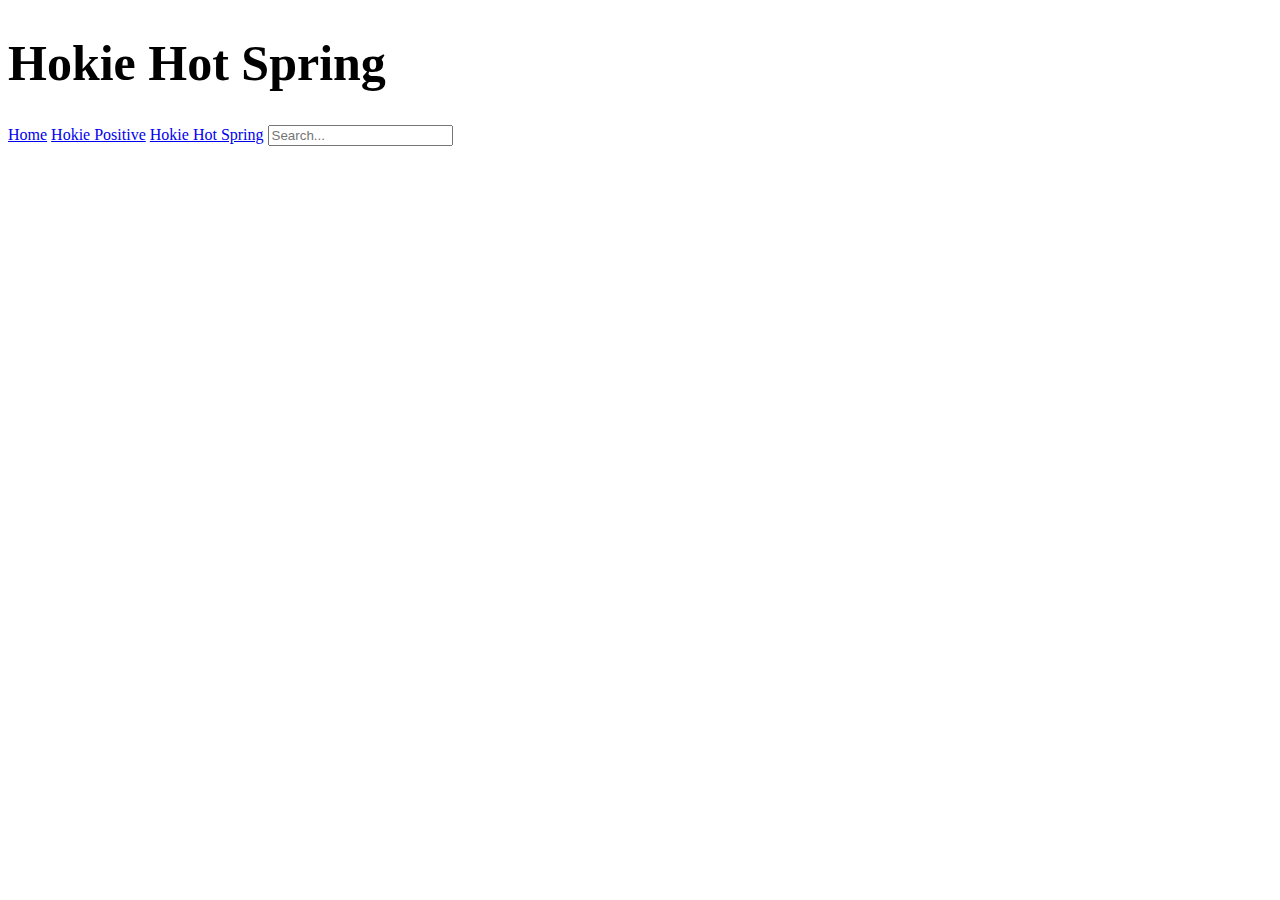
==== hokiehotspring.html @ f8c3b500 "test 5" ====
<!DOCTYPE html>

<html lang="en">


    <head>
        <link rel="stylesheet" href="./style.css">
        <title>Hokie Hot Spring</title>
        <meta charset="UTF-8">
        <meta name="viewport" content="width=device-width, initial-scale=1.0">
    </head>


    <body>
        <h1>Hokie Hot Spring</h1>

        <!-- hokie hot spring-->
        <div class="pill-nav">
            <a href="index.html">Home</a>
            <a href="hokiepositive.html">Hokie Positive</a>
            <a class="active" href="hokiehotspring.html">Hokie Hot Spring</a>
            <input type="text" placeholder="Search...">

        </div>
    </body>


</html>
---- style.css ----
.text {
    color: rgb(60, 3, 3);
}

body {
    background-color: white;
}

h1 {
    font-size: 50px;
}
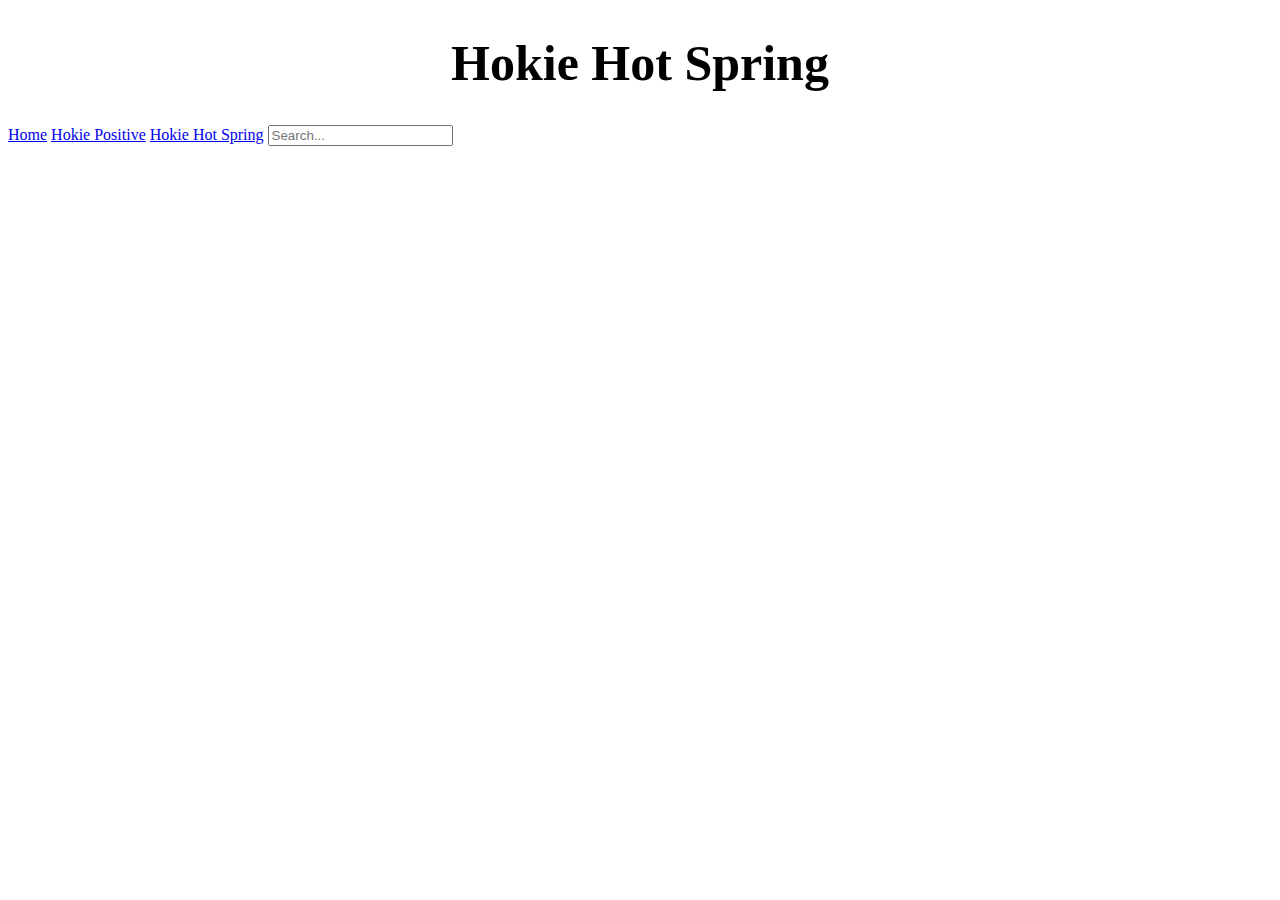
==== commit d6d97d4d: "test 8" ====
--- a/hokiehotspring.html
+++ b/hokiehotspring.html
@@ -4,7 +4,7 @@
 
 
     <head>
-        <link rel="stylesheet" href="./style.css">
+        <link rel="stylesheet" href="style.css">
         <title>Hokie Hot Spring</title>
         <meta charset="UTF-8">
         <meta name="viewport" content="width=device-width, initial-scale=1.0">
@@ -19,11 +19,10 @@
             <a href="index.html">Home</a>
             <a href="hokiepositive.html">Hokie Positive</a>
             <a class="active" href="hokiehotspring.html">Hokie Hot Spring</a>
+            
             <input type="text" placeholder="Search...">
-
         </div>
     </body>
 
-
 </html>
 
--- a/style.css
+++ b/style.css
@@ -8,4 +8,5 @@
 
 h1 {
     font-size: 50px;
+    text-align: center;
 }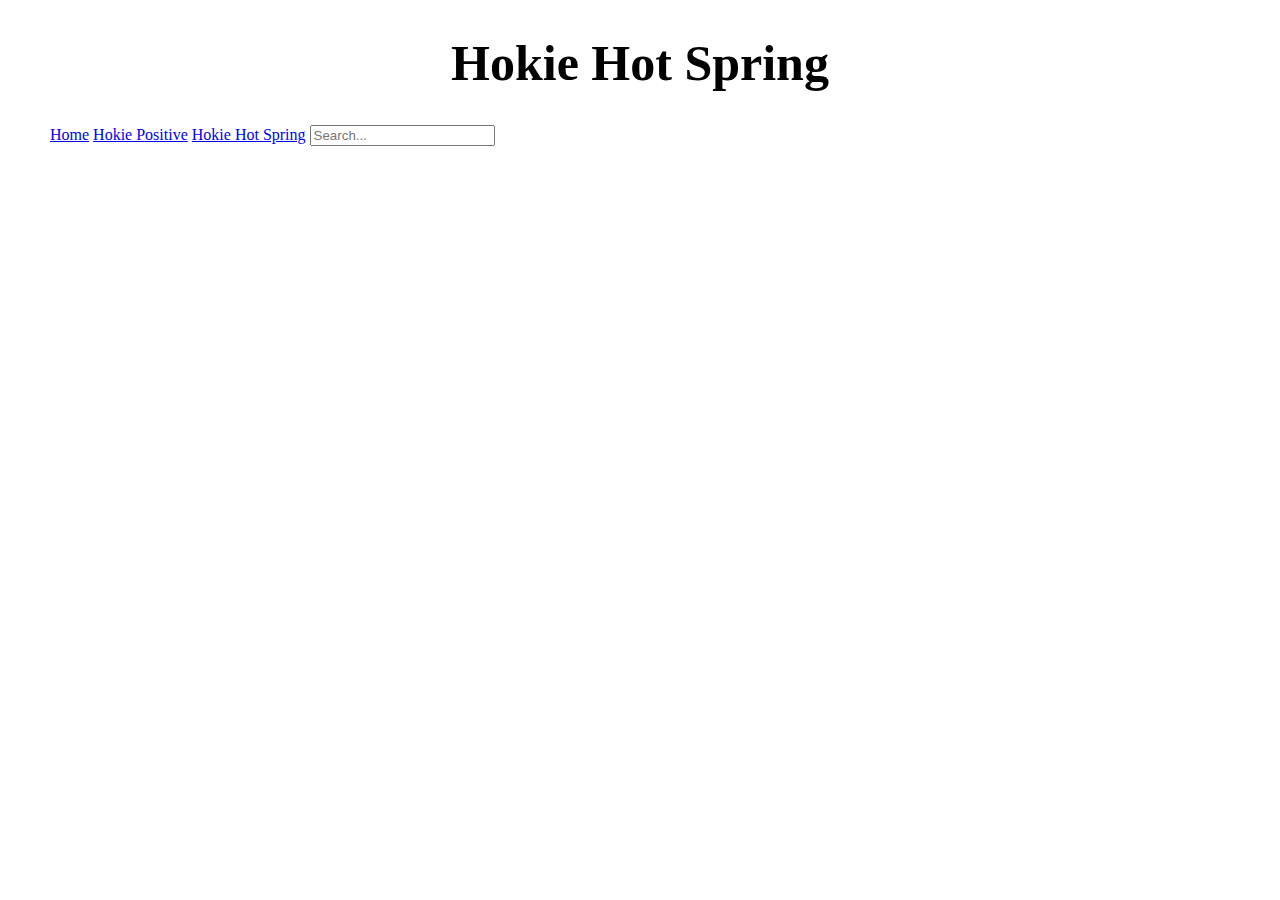
==== commit c7e1d755: "test 9" ====
--- a/hokiehotspring.html
+++ b/hokiehotspring.html
@@ -2,6 +2,7 @@
 
 <html lang="en">
 
+<link rel="stylesheet" href="bootstrap/css/bootstrap.min.css">
 
     <head>
         <link rel="stylesheet" href="style.css">
@@ -20,7 +21,7 @@
             <a href="hokiepositive.html">Hokie Positive</a>
             <a class="active" href="hokiehotspring.html">Hokie Hot Spring</a>
             
-            <input type="text" placeholder="Search...">
+            <input type="text" placeholder="Search..." class="split">
         </div>
     </body>
 
--- a/style.css
+++ b/style.css
@@ -4,6 +4,8 @@
 
 body {
     background-color: white;
+    margin-left: 50px;
+    margin-right: 50px;
 }
 
 h1 {
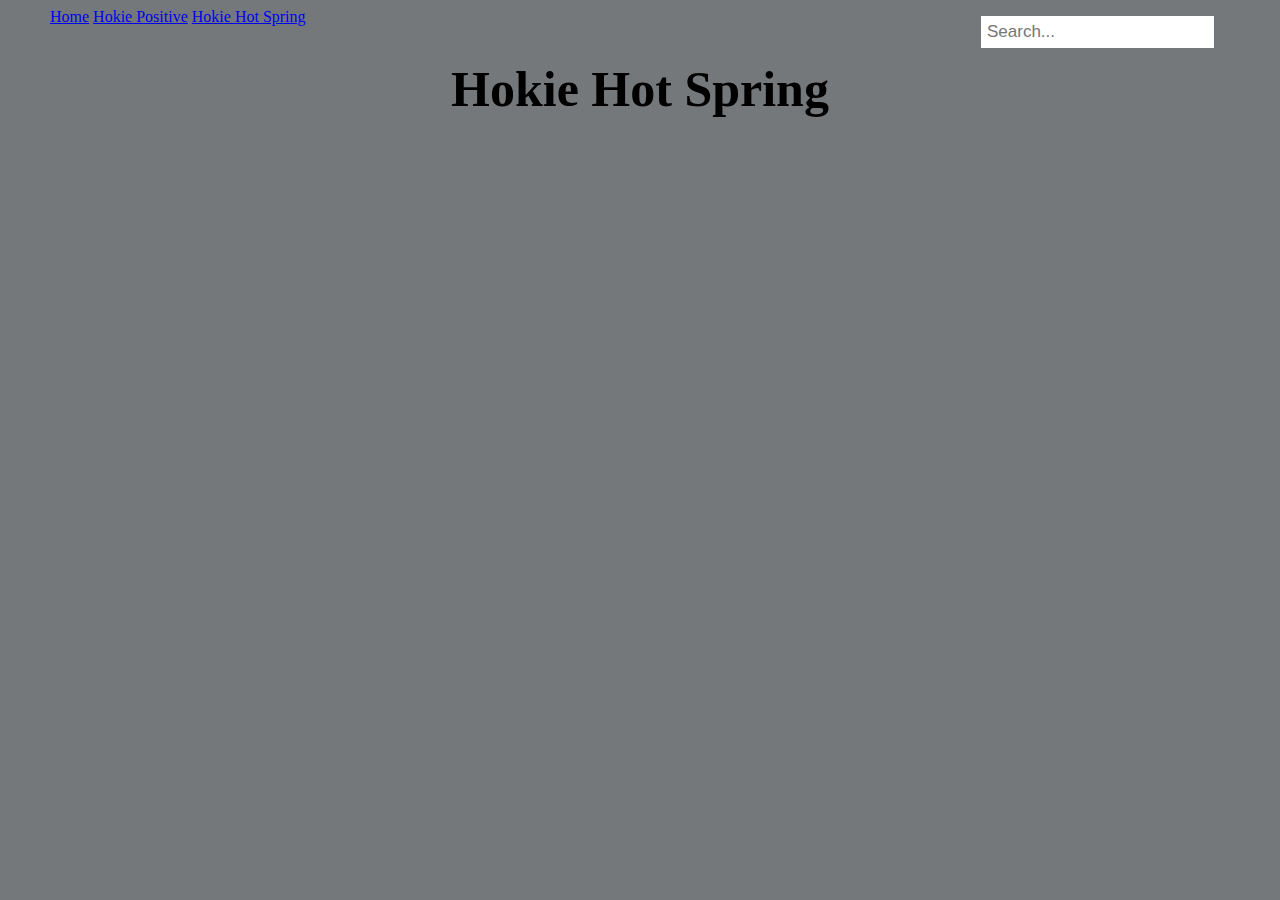
==== commit 33f8e42d: "d" ====
--- a/hokiehotspring.html
+++ b/hokiehotspring.html
@@ -13,9 +13,7 @@
 
 
     <body>
-        <h1>Hokie Hot Spring</h1>
-
-        <!-- hokie hot spring-->
+        <!-- Navigational Bar-->
         <div class="pill-nav">
             <a href="index.html">Home</a>
             <a href="hokiepositive.html">Hokie Positive</a>
@@ -23,6 +21,9 @@
             
             <input type="text" placeholder="Search..." class="split">
         </div>
+
+        <h1>Hokie Hot Spring</h1>
+
     </body>
 
 </html>
--- a/style.css
+++ b/style.css
@@ -3,7 +3,7 @@
 }
 
 body {
-    background-color: white;
+    background-color: rgb(117, 120, 123);
     margin-left: 50px;
     margin-right: 50px;
 }
@@ -11,4 +11,13 @@
 h1 {
     font-size: 50px;
     text-align: center;
-}+}
+
+.pill-nav input[type=text] {
+    float: right;
+    padding: 6px;
+    border: none;
+    margin-top: 8px;
+    margin-right: 16px;
+    font-size: 17px;
+  }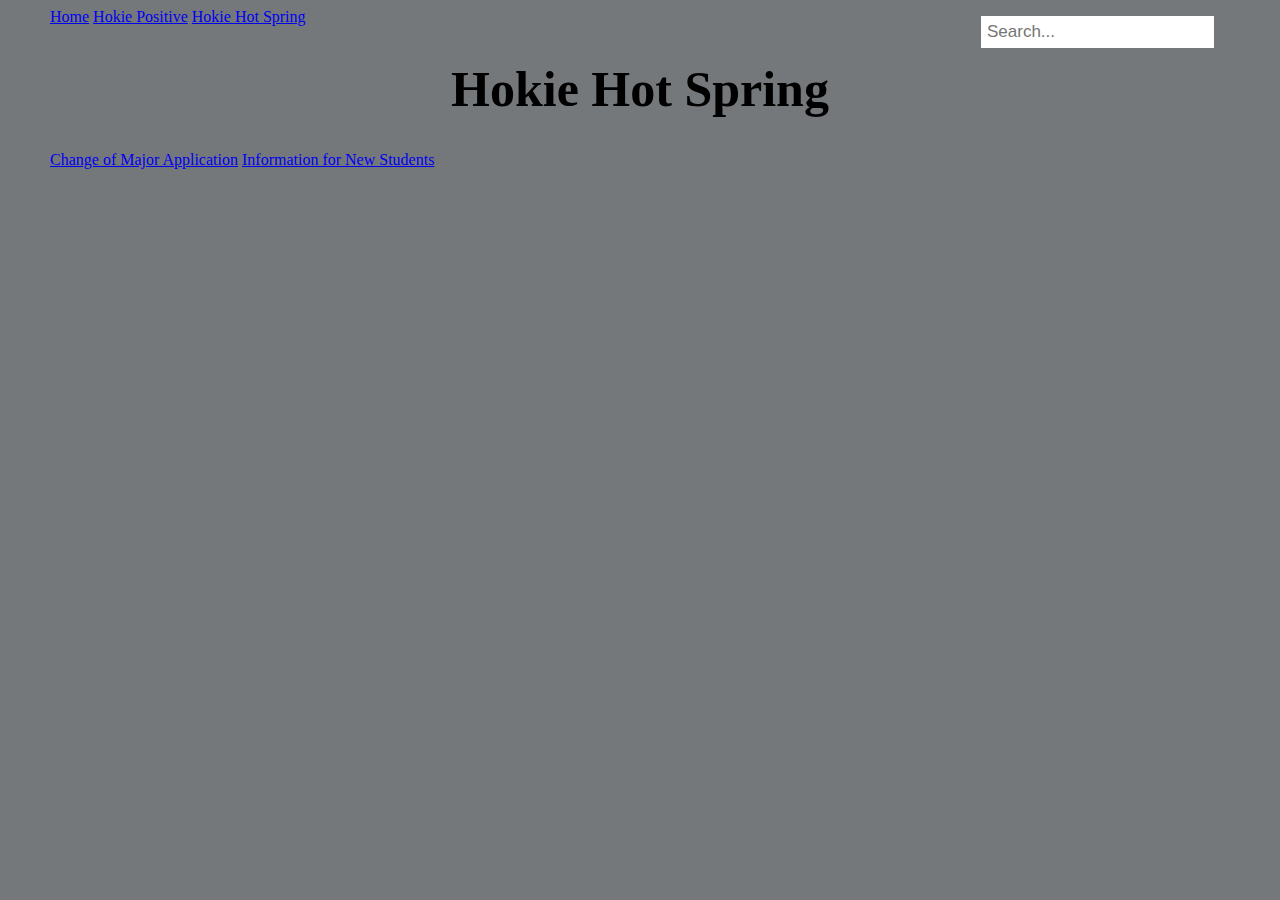
==== commit 214f6800: "d" ====
--- a/hokiehotspring.html
+++ b/hokiehotspring.html
@@ -22,7 +22,14 @@
             <input type="text" placeholder="Search..." class="split">
         </div>
 
-        <h1>Hokie Hot Spring</h1>
+        <header>
+            <h1>Hokie Hot Spring</h1> 
+        </header>
+
+        <main>
+            <a href="everypage.html">Change of Major Application</a>
+            <a href="everypage.html">Information for New Students</a>
+        </main>
 
     </body>
 
--- a/style.css
+++ b/style.css
@@ -20,4 +20,14 @@
     margin-top: 8px;
     margin-right: 16px;
     font-size: 17px;
+  }
+
+  .pill0nav a {
+    display: inline-block;
+    color: white;
+    text-align: center;
+    padding: 6px;
+    text-decoration: none;
+    font-size: 17px;
+    border-radius: 5px;
   }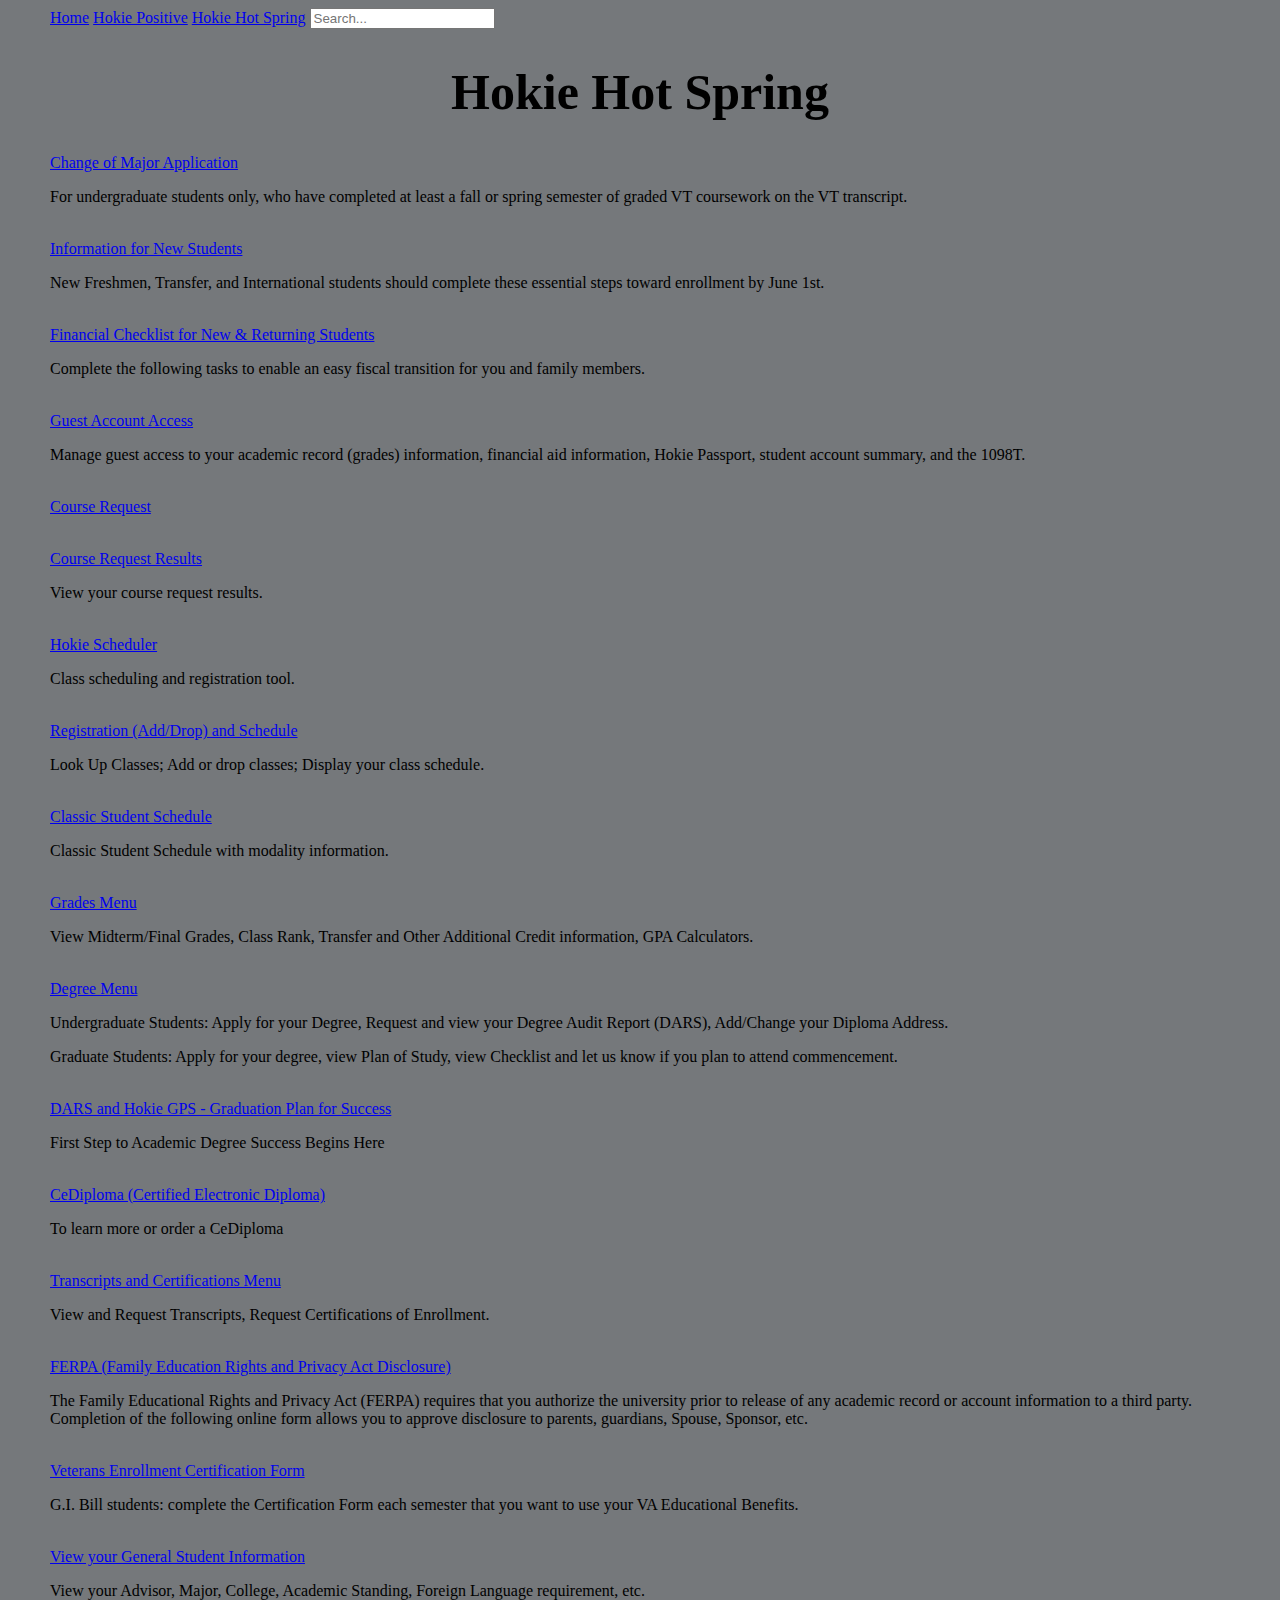
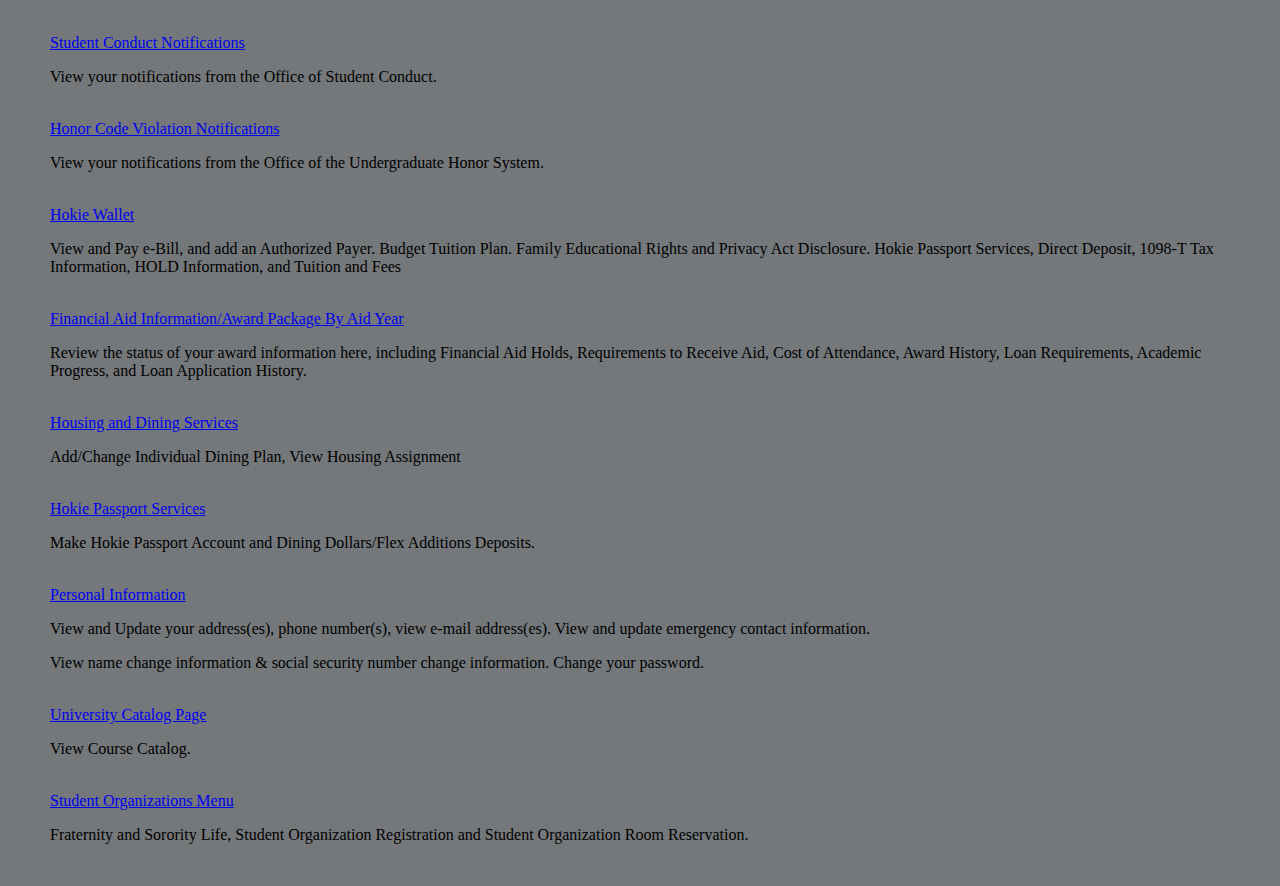
==== commit d19fb4d4: "created stuff in pages" ====
--- a/hokiehotspring.html
+++ b/hokiehotspring.html
@@ -27,8 +27,95 @@
         </header>
 
         <main>
-            <a href="everypage.html">Change of Major Application</a>
-            <a href="everypage.html">Information for New Students</a>
+            <a href="everypage.html">Change of Major Application</a><br>
+            <p>For undergraduate students only, who have completed at least a fall or 
+                spring semester of graded VT coursework on the VT transcript.</p><br>
+
+            <a href="everypage.html">Information for New Students</a><br>
+            <p>New Freshmen, Transfer, and International students should complete 
+                these essential steps toward enrollment by June 1st.</p><br>
+
+            <a href="everypage.html">Financial Checklist for New & Returning Students</a>
+            <p>Complete the following tasks to enable an easy fiscal transition for you and family members.</p><br>
+
+            <a href="everypage.html">Guest Account Access</a><br>
+            <p>Manage guest access to your academic record (grades) information, financial aid information, 
+                Hokie Passport, student account summary, and the 1098T.</p><br>
+
+            <a href="everypage.html">Course Request</a><br>
+            <p></p><br>
+
+            <a href="everypage.html">Course Request Results</a><br>
+            <p>View your course request results.</p><br>
+
+            <a href="everypage.html">Hokie Scheduler</a><br>
+            <p>Class scheduling and registration tool.</p><br>
+
+            <a href="everypage.html">Registration (Add/Drop) and Schedule</a><br>
+            <p>Look Up Classes; Add or drop classes; Display your class schedule.</p><br>
+
+            <a href="everypage.html">Classic Student Schedule</a><br>
+            <p>Classic Student Schedule with modality information.</p><br>
+
+            <a href="everypage.html">Grades Menu</a><br>
+            <p>View Midterm/Final Grades, Class Rank, Transfer and Other Additional Credit information, GPA Calculators.</p><br>
+
+            <a href="everypage.html">Degree Menu</a><br>
+            <p>Undergraduate Students: Apply for your Degree, Request and view your Degree Audit Report (DARS), Add/Change your Diploma Address.</p>
+            <p>Graduate Students: Apply for your degree, view Plan of Study, view Checklist and let us know if you plan to attend commencement.</p><br>
+
+            <a href="everypage.html">DARS and Hokie GPS - Graduation Plan for Success</a><br>
+            <p>First Step to Academic Degree Success Begins Here</p><br>
+
+            <a href="everypage.html">CeDiploma (Certified Electronic Diploma)</a><br>
+            <p>To learn more or order a CeDiploma</p><br>
+
+            <a href="everypage.html">Transcripts and Certifications Menu</a><br>
+            <p>View and Request Transcripts, Request Certifications of Enrollment.</p><br>
+
+            <a href="everypage.html">FERPA (Family Education Rights and Privacy Act Disclosure)</a><br>
+            <p>The Family Educational Rights and Privacy Act (FERPA) requires that you authorize the university 
+                prior to release of any academic record or account information to a third party. Completion of the following 
+                online form allows you to approve disclosure to parents, guardians, Spouse, Sponsor, etc.</p><br>
+
+            <a href="everypage.html">Veterans Enrollment Certification Form</a><br>
+            <p>G.I. Bill students: complete the Certification Form each semester that you want to use your VA Educational Benefits.</p><br>
+
+            <a href="everypage.html">View your General Student Information</a><br>
+            <p>View your Advisor, Major, College, Academic Standing, Foreign Language requirement, etc.</p><br>
+
+            <a href="everypage.html">Student Conduct Notifications</a><br>
+            <p>View your notifications from the Office of Student Conduct.</p><br>
+
+            <a href="everypage.html">Honor Code Violation Notifications</a><br>
+            <p>View your notifications from the Office of the Undergraduate Honor System.</p><br>
+
+            <a href="everypage.html">Hokie Wallet</a><br>
+            <p>View and Pay e-Bill, and add an Authorized Payer. Budget Tuition Plan. Family Educational 
+                Rights and Privacy Act Disclosure. Hokie Passport Services, Direct Deposit, 1098-T Tax Information, 
+                HOLD Information, and Tuition and Fees</p><br>
+
+            <a href="everypage.html">Financial Aid Information/Award Package By Aid Year</a><br>
+            <p>Review the status of your award information here, including Financial Aid Holds, 
+                Requirements to Receive Aid, Cost of Attendance, Award History, Loan Requirements, 
+                Academic Progress, and Loan Application History.</p><br>
+
+            <a href="everypage.html">Housing and Dining Services</a><br>
+            <p>Add/Change Individual Dining Plan, View Housing Assignment</p><br>
+
+            <a href="everypage.html">Hokie Passport Services</a><br>
+            <p>Make Hokie Passport Account and Dining Dollars/Flex Additions Deposits.</p><br>
+
+            <a href="everypage.html">Personal Information</a><br>
+            <p>View and Update your address(es), phone number(s), view e-mail address(es). View and update emergency contact information.</p>
+            <p>View name change information & social security number change information. Change your password.</p><br>
+
+            <a href="everypage.html">University Catalog Page</a><br>
+            <p>View Course Catalog.</p><br>
+            
+            <a href="everypage.html">Student Organizations Menu</a><br>
+            <p>Fraternity and Sorority Life, Student Organization 
+                Registration and Student Organization Room Reservation.</p><br>      
         </main>
 
     </body>
--- a/style.css
+++ b/style.css
@@ -13,7 +13,7 @@
     text-align: center;
 }
 
-.pill-nav input[type=text] {
+.topnav input[type=text] {
     float: right;
     padding: 6px;
     border: none;
@@ -22,12 +22,25 @@
     font-size: 17px;
   }
 
-  .pill0nav a {
-    display: inline-block;
+  ul {
+    list-style-type: none;
     color: white;
-    text-align: center;
-    padding: 6px;
+    background-color: #27241dff;
+    overflow: hidden;
+    padding: 1em;
+  }
+
+  li {
+    display: inline;
+  }
+
+  li a {
     text-decoration: none;
+    color: white;
     font-size: 17px;
-    border-radius: 5px;
+    padding: 1em;
+  }
+
+  li a:hover {
+    background-color: #c64600ff;
   }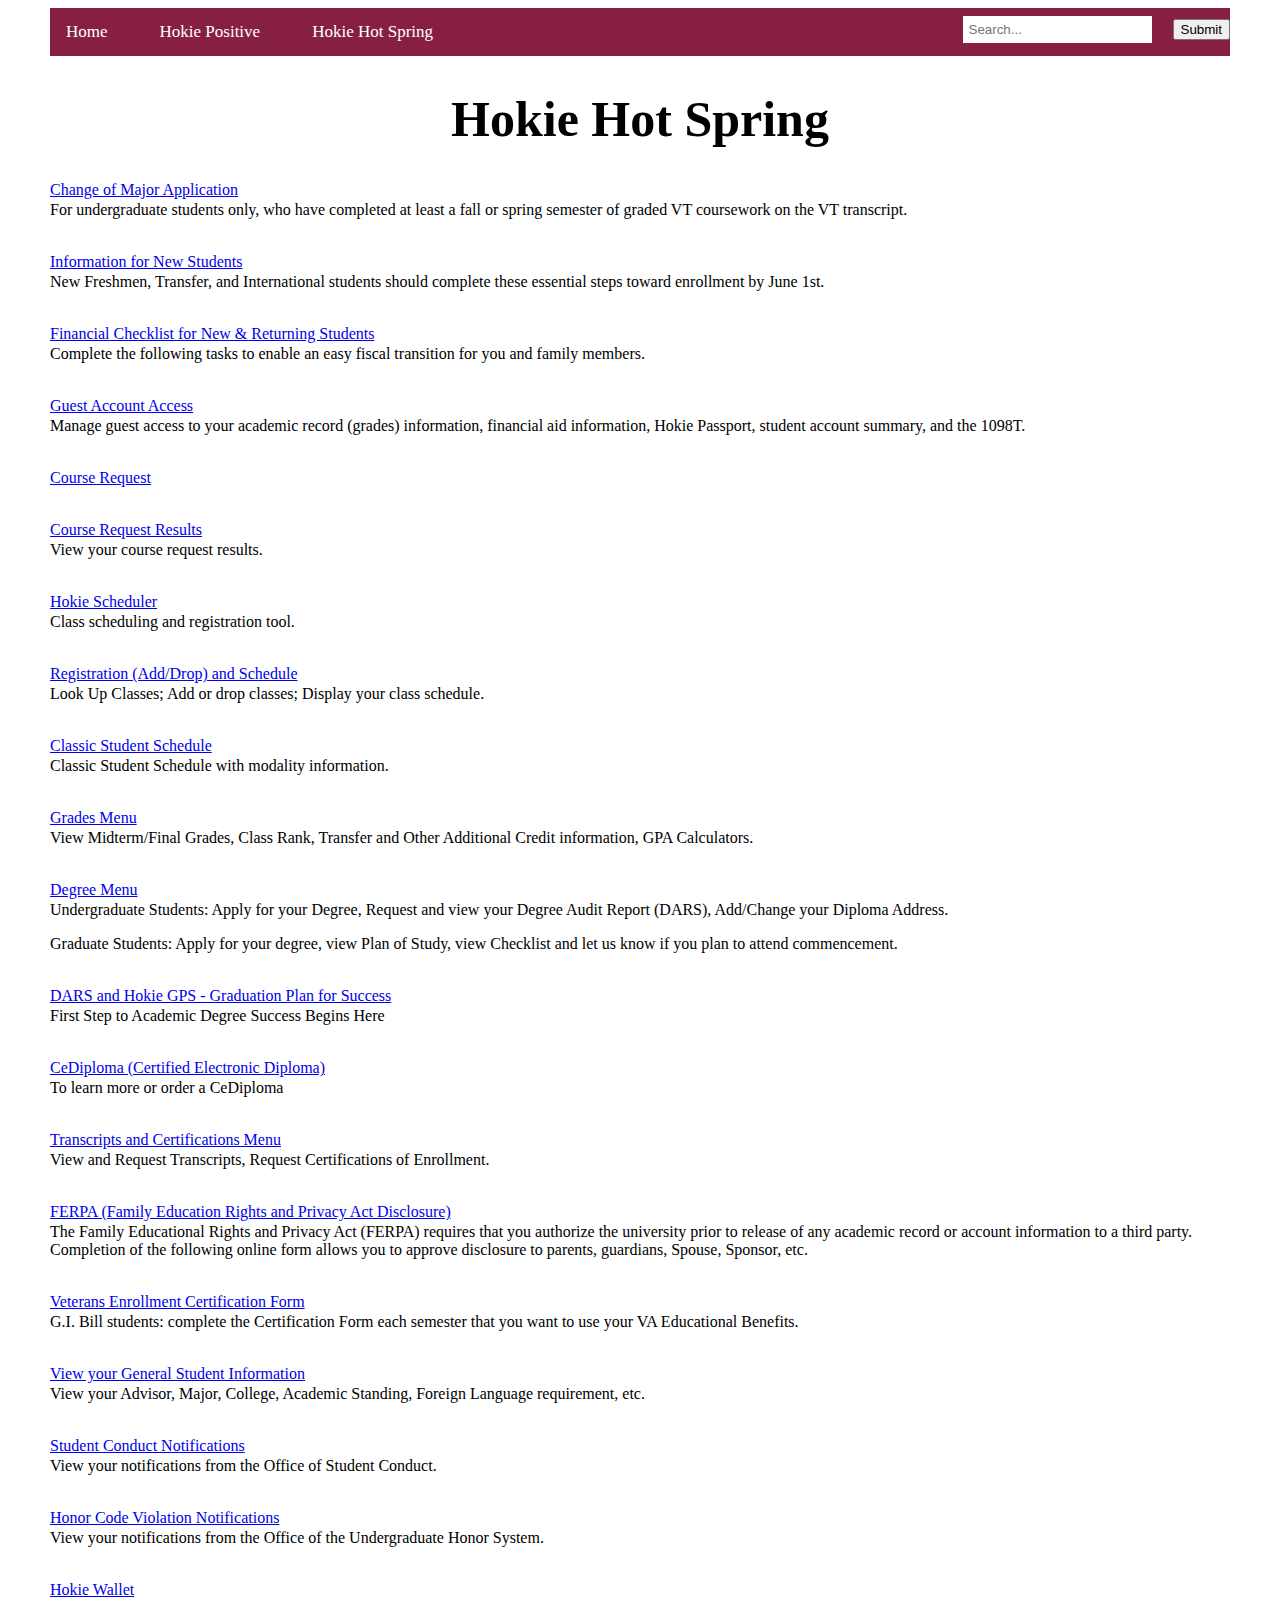
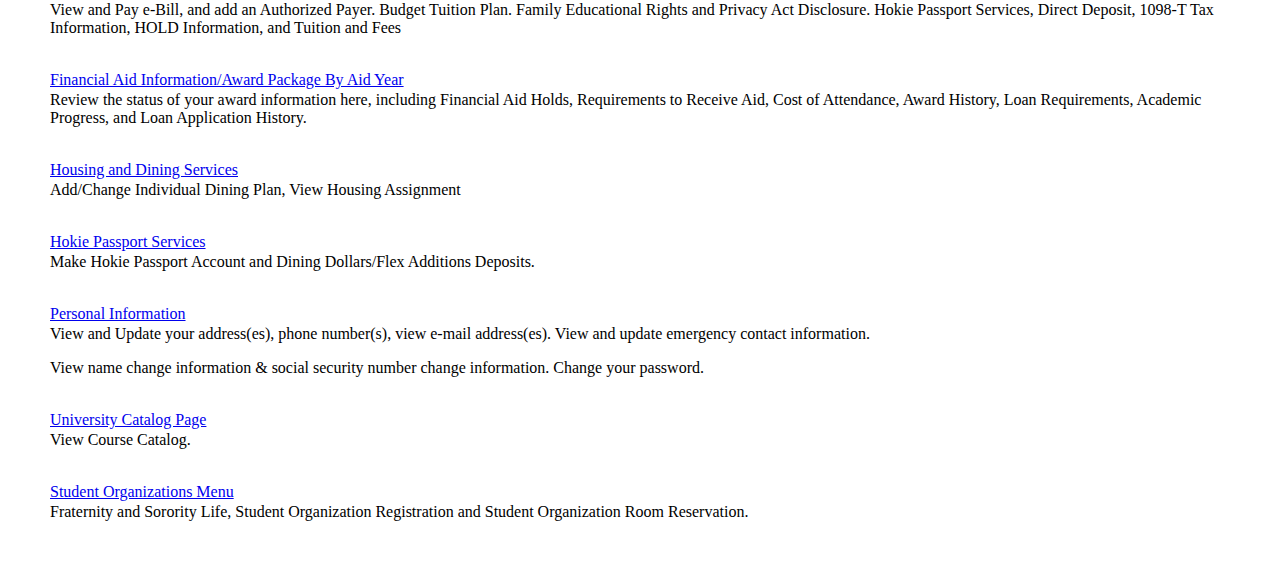
==== commit 65a78776: "pic" ====
--- a/hokiehotspring.html
+++ b/hokiehotspring.html
@@ -14,12 +14,26 @@
 
     <body>
         <!-- Navigational Bar-->
-        <div class="pill-nav">
+        <!-- old 
+            <div class="pill-nav">
             <a href="index.html">Home</a>
             <a href="hokiepositive.html">Hokie Positive</a>
             <a class="active" href="hokiehotspring.html">Hokie Hot Spring</a>
             
             <input type="text" placeholder="Search..." class="split">
+        </div> -->
+
+        <div class="topnav">
+    
+            <a class="active" href="index.html">Home</a>
+            <a href="hokiepositive.html">Hokie Positive</a>
+            <a href="hokiehotspring.html">Hokie Hot Spring</a>
+            <div class="search-container">
+                <form action="/action_page.php"></form>
+                    <input type="text" placeholder="Search..." name="search">
+                    <button type="submit">Submit</button>
+                </form>
+            </div>
         </div>
 
         <header>
@@ -27,7 +41,7 @@
         </header>
 
         <main>
-            <a href="everypage.html">Change of Major Application</a><br>
+            <a href="everypage.html">Change of Major Application</a><br style="line-height">
             <p>For undergraduate students only, who have completed at least a fall or 
                 spring semester of graded VT coursework on the VT transcript.</p><br>
 
--- a/style.css
+++ b/style.css
@@ -3,7 +3,8 @@
 }
 
 body {
-    background-color: rgb(117, 120, 123);
+    font-family: ;
+    background-color: white;
     margin-left: 50px;
     margin-right: 50px;
 }
@@ -13,34 +14,47 @@
     text-align: center;
 }
 
+.topnav {
+    overflow: hidden;
+    background-color: rgb(134, 31, 65);
+}
+
+.topnav a {
+    float: left;
+    display: block;
+    color: white;
+    text-align: center;
+    padding: 14px 16px;
+    text-decoration: none;
+    font-size: 17px;
+    margin-right: 20px;
+}
+
+.topnav a:hover {
+    background-color: #c64600ff;
+    color: black;
+}
+
+.topnav a:active {
+    background-color: #c64600ff;
+    color: black;
+}
+
+.topnav .search-container {
+    float: right;
+}
+
 .topnav input[type=text] {
-    float: right;
     padding: 6px;
     border: none;
     margin-top: 8px;
-    margin-right: 16px;
-    font-size: 17px;
+    margin-right: 17px;
   }
 
-  ul {
-    list-style-type: none;
-    color: white;
-    background-color: #27241dff;
-    overflow: hidden;
-    padding: 1em;
-  }
+p {
+    margin-top: 2px;
+}
 
-  li {
-    display: inline;
-  }
-
-  li a {
-    text-decoration: none;
-    color: white;
-    font-size: 17px;
-    padding: 1em;
-  }
-
-  li a:hover {
-    background-color: #c64600ff;
-  }+br {
+    margin-top: 10px;
+}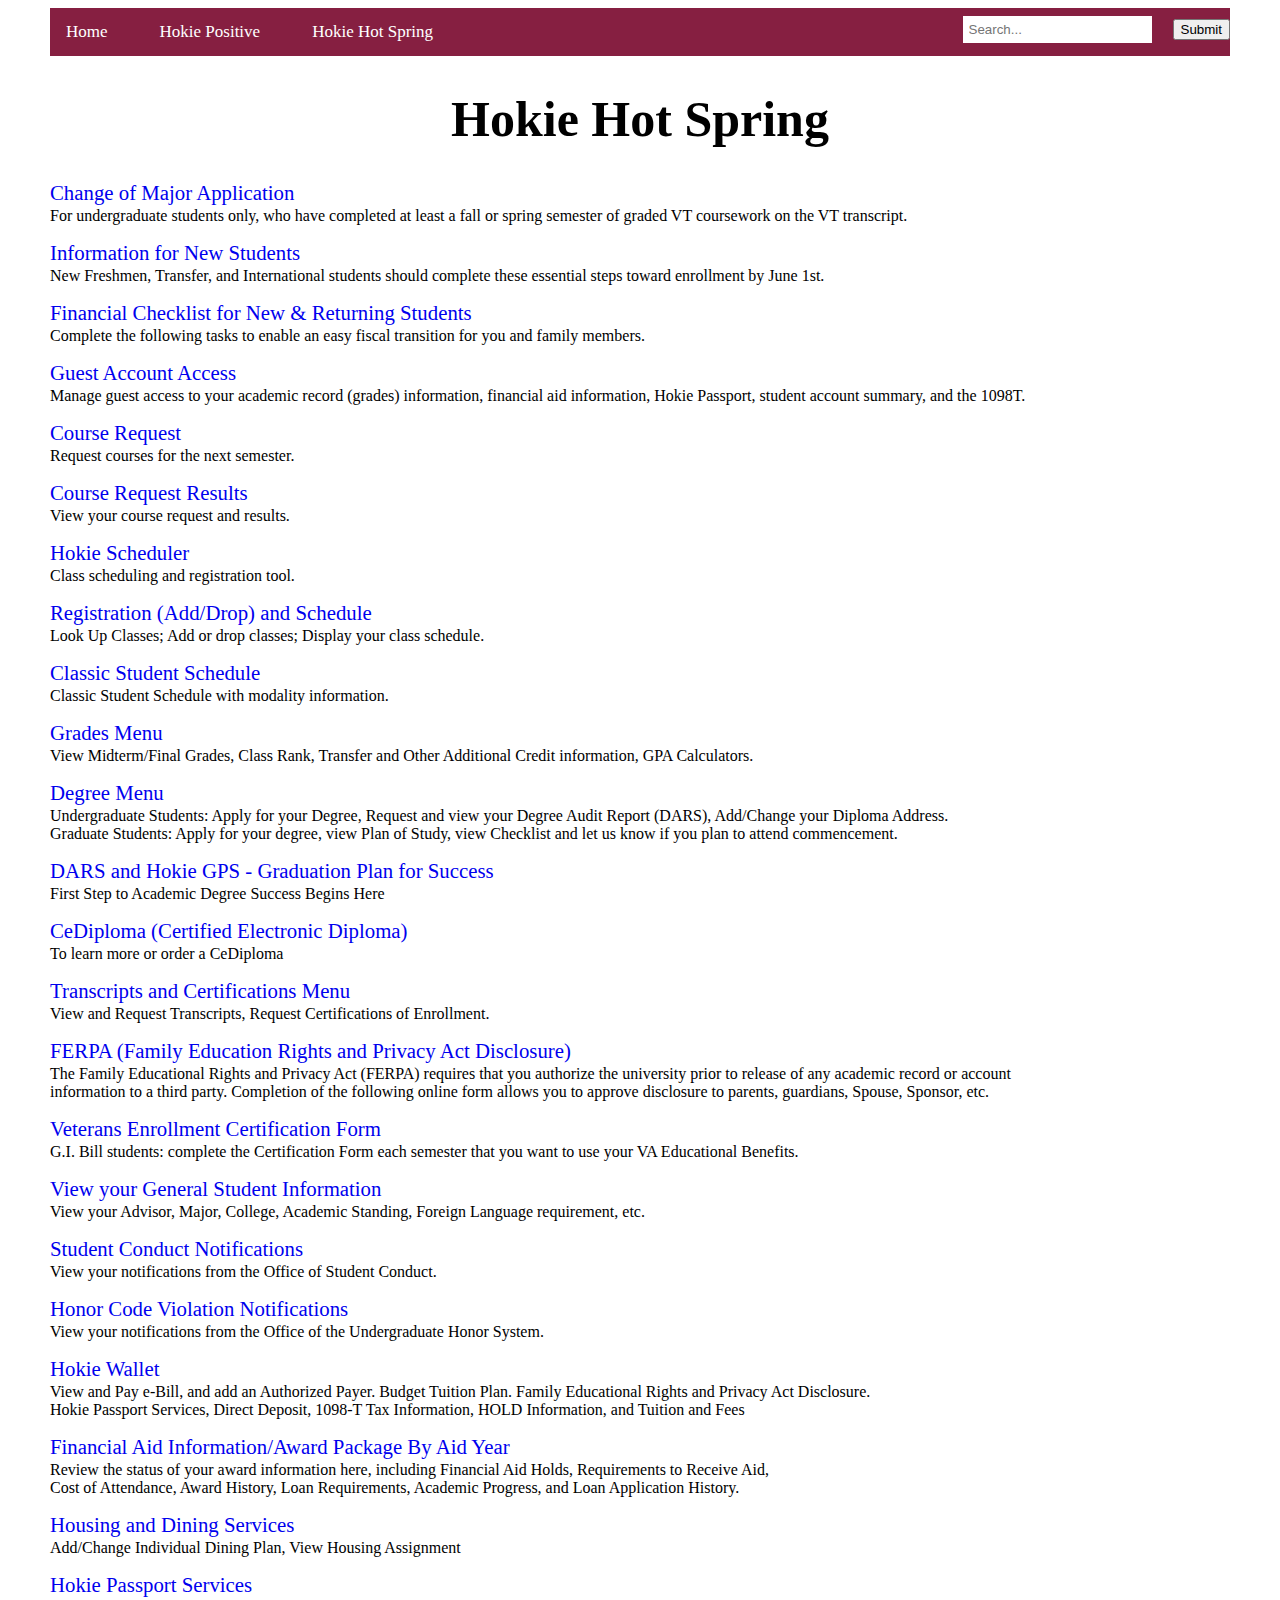
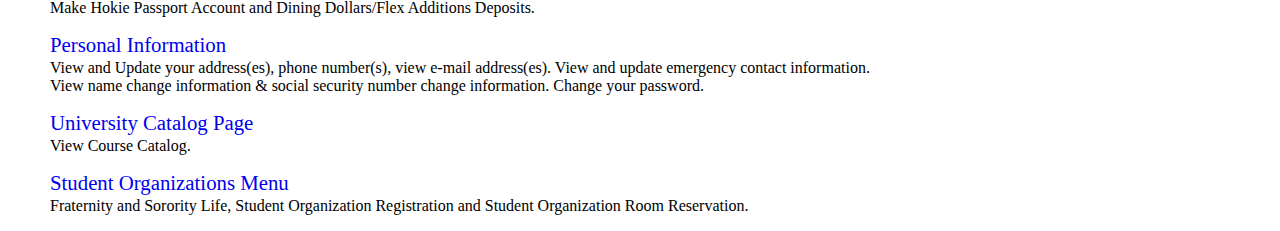
==== commit 7e8cb79d: "d" ====
--- a/hokiehotspring.html
+++ b/hokiehotspring.html
@@ -1,6 +1,6 @@
 <!DOCTYPE html>
 
-<html lang="en">
+<html lang="en" style="padding:0px; margin:0px">
 
 <link rel="stylesheet" href="bootstrap/css/bootstrap.min.css">
 
@@ -40,96 +40,96 @@
             <h1>Hokie Hot Spring</h1> 
         </header>
 
-        <main>
-            <a href="everypage.html">Change of Major Application</a><br style="line-height">
+        <main class="links">
+            <a href="everypage.html">Change of Major Application</a>
             <p>For undergraduate students only, who have completed at least a fall or 
-                spring semester of graded VT coursework on the VT transcript.</p><br>
+                spring semester of graded VT coursework on the VT transcript.</p>
 
-            <a href="everypage.html">Information for New Students</a><br>
+            <a href="everypage.html">Information for New Students</a>
             <p>New Freshmen, Transfer, and International students should complete 
-                these essential steps toward enrollment by June 1st.</p><br>
+                these essential steps toward enrollment by June 1st.</p>
 
             <a href="everypage.html">Financial Checklist for New & Returning Students</a>
-            <p>Complete the following tasks to enable an easy fiscal transition for you and family members.</p><br>
+            <p>Complete the following tasks to enable an easy fiscal transition for you and family members.</p>
 
-            <a href="everypage.html">Guest Account Access</a><br>
+            <a href="everypage.html">Guest Account Access</a>
             <p>Manage guest access to your academic record (grades) information, financial aid information, 
-                Hokie Passport, student account summary, and the 1098T.</p><br>
+                Hokie Passport, student account summary, and the 1098T.</p>
 
-            <a href="everypage.html">Course Request</a><br>
-            <p></p><br>
+            <a href="everypage.html">Course Request</a>
+            <p>Request courses for the next semester.</p>
 
-            <a href="everypage.html">Course Request Results</a><br>
-            <p>View your course request results.</p><br>
+            <a href="everypage.html">Course Request Results</a>
+            <p>View your course request and results.</p>
 
-            <a href="everypage.html">Hokie Scheduler</a><br>
-            <p>Class scheduling and registration tool.</p><br>
+            <a href="everypage.html">Hokie Scheduler</a>
+            <p>Class scheduling and registration tool.</p>
 
-            <a href="everypage.html">Registration (Add/Drop) and Schedule</a><br>
-            <p>Look Up Classes; Add or drop classes; Display your class schedule.</p><br>
+            <a href="everypage.html">Registration (Add/Drop) and Schedule</a>
+            <p>Look Up Classes; Add or drop classes; Display your class schedule.</p>
 
-            <a href="everypage.html">Classic Student Schedule</a><br>
-            <p>Classic Student Schedule with modality information.</p><br>
+            <a href="everypage.html">Classic Student Schedule</a>
+            <p>Classic Student Schedule with modality information.</p>
 
-            <a href="everypage.html">Grades Menu</a><br>
-            <p>View Midterm/Final Grades, Class Rank, Transfer and Other Additional Credit information, GPA Calculators.</p><br>
+            <a href="everypage.html">Grades Menu</a>
+            <p>View Midterm/Final Grades, Class Rank, Transfer and Other Additional Credit information, GPA Calculators.</p>
 
-            <a href="everypage.html">Degree Menu</a><br>
-            <p>Undergraduate Students: Apply for your Degree, Request and view your Degree Audit Report (DARS), Add/Change your Diploma Address.</p>
-            <p>Graduate Students: Apply for your degree, view Plan of Study, view Checklist and let us know if you plan to attend commencement.</p><br>
+            <a href="everypage.html">Degree Menu</a>
+            <p>Undergraduate Students: Apply for your Degree, Request and view your Degree Audit Report (DARS), Add/Change your Diploma Address.
+                <br>Graduate Students: Apply for your degree, view Plan of Study, view Checklist and let us know if you plan to attend commencement.</p>
 
-            <a href="everypage.html">DARS and Hokie GPS - Graduation Plan for Success</a><br>
-            <p>First Step to Academic Degree Success Begins Here</p><br>
+            <a href="everypage.html">DARS and Hokie GPS - Graduation Plan for Success</a>
+            <p>First Step to Academic Degree Success Begins Here</p>
 
-            <a href="everypage.html">CeDiploma (Certified Electronic Diploma)</a><br>
-            <p>To learn more or order a CeDiploma</p><br>
+            <a href="everypage.html">CeDiploma (Certified Electronic Diploma)</a>
+            <p>To learn more or order a CeDiploma</p>
 
-            <a href="everypage.html">Transcripts and Certifications Menu</a><br>
-            <p>View and Request Transcripts, Request Certifications of Enrollment.</p><br>
+            <a href="everypage.html">Transcripts and Certifications Menu</a>
+            <p>View and Request Transcripts, Request Certifications of Enrollment.</p>
 
-            <a href="everypage.html">FERPA (Family Education Rights and Privacy Act Disclosure)</a><br>
+            <a href="everypage.html">FERPA (Family Education Rights and Privacy Act Disclosure)</a>
             <p>The Family Educational Rights and Privacy Act (FERPA) requires that you authorize the university 
-                prior to release of any academic record or account information to a third party. Completion of the following 
-                online form allows you to approve disclosure to parents, guardians, Spouse, Sponsor, etc.</p><br>
+                prior to release of any academic record or account <br>information to a third party. Completion of the following 
+                online form allows you to approve disclosure to parents, guardians, Spouse, Sponsor, etc.</p>
 
-            <a href="everypage.html">Veterans Enrollment Certification Form</a><br>
-            <p>G.I. Bill students: complete the Certification Form each semester that you want to use your VA Educational Benefits.</p><br>
+            <a href="everypage.html">Veterans Enrollment Certification Form</a>
+            <p>G.I. Bill students: complete the Certification Form each semester that you want to use your VA Educational Benefits.</p>
 
-            <a href="everypage.html">View your General Student Information</a><br>
-            <p>View your Advisor, Major, College, Academic Standing, Foreign Language requirement, etc.</p><br>
+            <a href="everypage.html">View your General Student Information</a>
+            <p>View your Advisor, Major, College, Academic Standing, Foreign Language requirement, etc.</p>
 
-            <a href="everypage.html">Student Conduct Notifications</a><br>
-            <p>View your notifications from the Office of Student Conduct.</p><br>
+            <a href="everypage.html">Student Conduct Notifications</a>
+            <p>View your notifications from the Office of Student Conduct.</p>
 
-            <a href="everypage.html">Honor Code Violation Notifications</a><br>
-            <p>View your notifications from the Office of the Undergraduate Honor System.</p><br>
+            <a href="everypage.html">Honor Code Violation Notifications</a>
+            <p>View your notifications from the Office of the Undergraduate Honor System.</p>
 
-            <a href="everypage.html">Hokie Wallet</a><br>
+            <a href="everypage.html">Hokie Wallet</a>
             <p>View and Pay e-Bill, and add an Authorized Payer. Budget Tuition Plan. Family Educational 
-                Rights and Privacy Act Disclosure. Hokie Passport Services, Direct Deposit, 1098-T Tax Information, 
-                HOLD Information, and Tuition and Fees</p><br>
+                Rights and Privacy Act Disclosure.<br>Hokie Passport Services, Direct Deposit, 1098-T Tax Information, 
+                HOLD Information, and Tuition and Fees</p>
 
-            <a href="everypage.html">Financial Aid Information/Award Package By Aid Year</a><br>
+            <a href="everypage.html">Financial Aid Information/Award Package By Aid Year</a>
             <p>Review the status of your award information here, including Financial Aid Holds, 
-                Requirements to Receive Aid, Cost of Attendance, Award History, Loan Requirements, 
-                Academic Progress, and Loan Application History.</p><br>
+                Requirements to Receive Aid,<br>Cost of Attendance, Award History, Loan Requirements, 
+                Academic Progress, and Loan Application History.</p>
 
-            <a href="everypage.html">Housing and Dining Services</a><br>
-            <p>Add/Change Individual Dining Plan, View Housing Assignment</p><br>
+            <a href="everypage.html">Housing and Dining Services</a>
+            <p>Add/Change Individual Dining Plan, View Housing Assignment</p>
 
-            <a href="everypage.html">Hokie Passport Services</a><br>
-            <p>Make Hokie Passport Account and Dining Dollars/Flex Additions Deposits.</p><br>
+            <a href="everypage.html">Hokie Passport Services</a>
+            <p>Make Hokie Passport Account and Dining Dollars/Flex Additions Deposits.</p>
 
-            <a href="everypage.html">Personal Information</a><br>
-            <p>View and Update your address(es), phone number(s), view e-mail address(es). View and update emergency contact information.</p>
-            <p>View name change information & social security number change information. Change your password.</p><br>
+            <a href="everypage.html">Personal Information</a>
+            <p>View and Update your address(es), phone number(s), view e-mail address(es). View and update emergency contact information.
+                <br>View name change information & social security number change information. Change your password.</p>
 
-            <a href="everypage.html">University Catalog Page</a><br>
-            <p>View Course Catalog.</p><br>
+            <a href="everypage.html">University Catalog Page</a>
+            <p>View Course Catalog.</p>
             
-            <a href="everypage.html">Student Organizations Menu</a><br>
+            <a href="everypage.html">Student Organizations Menu</a>
             <p>Fraternity and Sorority Life, Student Organization 
-                Registration and Student Organization Room Reservation.</p><br>      
+                Registration and Student Organization Room Reservation.</p>      
         </main>
 
     </body>
--- a/style.css
+++ b/style.css
@@ -3,7 +3,6 @@
 }
 
 body {
-    font-family: ;
     background-color: white;
     margin-left: 50px;
     margin-right: 50px;
@@ -57,4 +56,28 @@
 
 br {
     margin-top: 10px;
+}
+
+.links a {
+    text-align: left;
+    text-decoration: none;
+    font-size: 130%;
+    margin-right: 20px;
+}
+
+.column {
+  float: left;
+  width: 33.33%;
+  padding: 5px;
+}
+
+.row::after {
+  content: "";
+  clear: both;
+  display: table;
+}
+
+img {
+  width: 300px;
+  height: auto;
 }